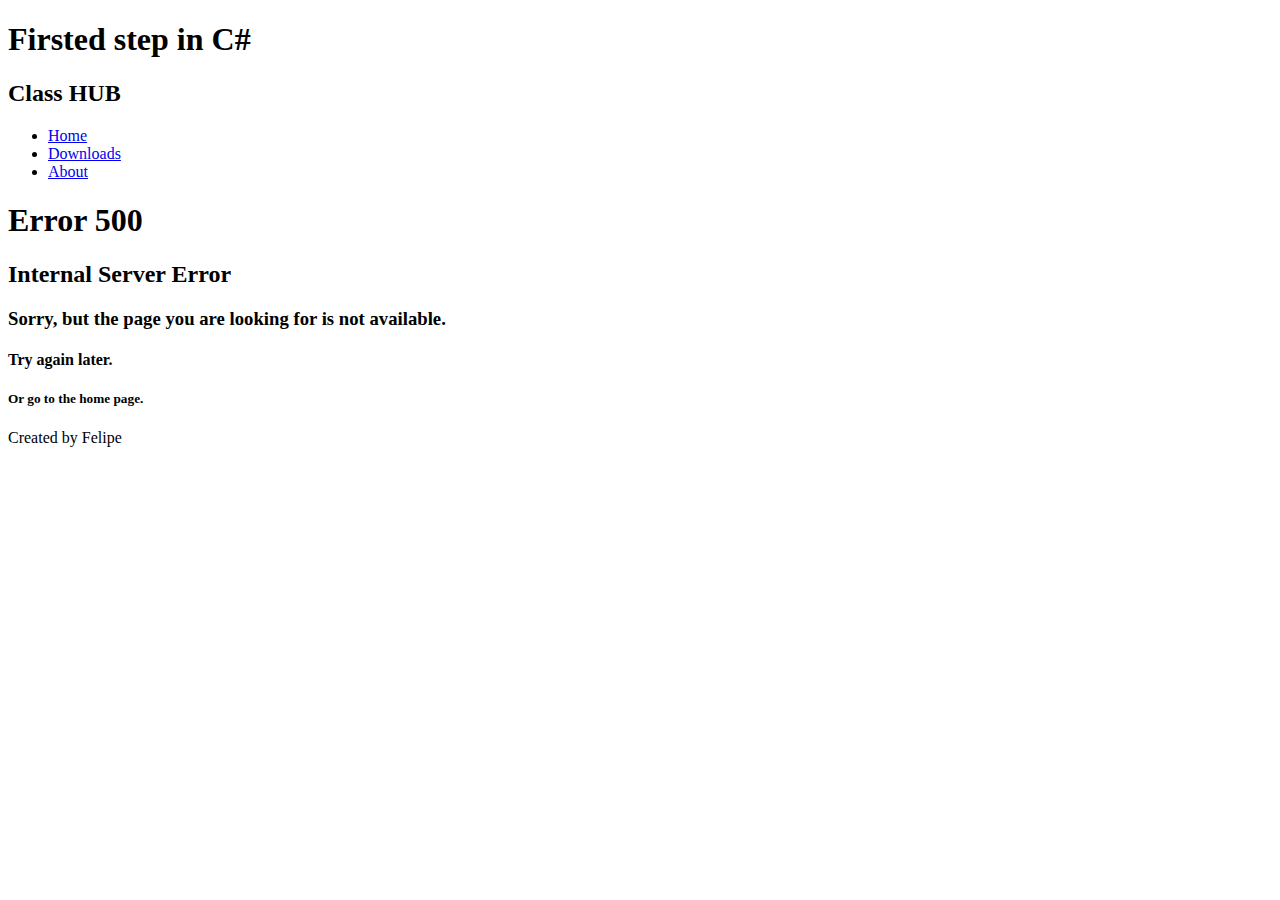
==== assets/classhub.html @ f6f48119 "Update classhub.html" ====
<!DOCTYPE html>
<html lang="pt-BR">
<head>
    <meta charset="UTF-8">
    <meta http-equiv="X-UA-Compatible" content="IE=edge">
    <meta name="viewport" content="width=device-width, initial-scale=1.0">
    <title>Class Hub</title>
    <link rel="stylesheet" href="./assets/css/style.css">
    <link rel="stylesheet" href="./css/index-style.css">
</head>
<body>
    <header>
        <h1>Firsted step in C#</h1>
        <h2>Class HUB</h2>
    </header>
    <nav>
        <ul>
            <li><a href="../index.html">Home</a></li>
            <li><a href="./assets/download-instalation.html">Downloads</a></li>
            <li><a href="./assets/about.html">About</a></li>
        </ul>
    </nav>
    <main>
        <h1>Error 500</h1>
        <h2>Internal Server Error</h2>
        <h3>Sorry, but the page you are looking for is not available.</h3>
        <h4>Try again later.</h4>
        <h5>Or go to the home page.</h5>
    </main>
    <footer>
        <p>Created by Felipe</p>
    </footer>
</body>
</html>
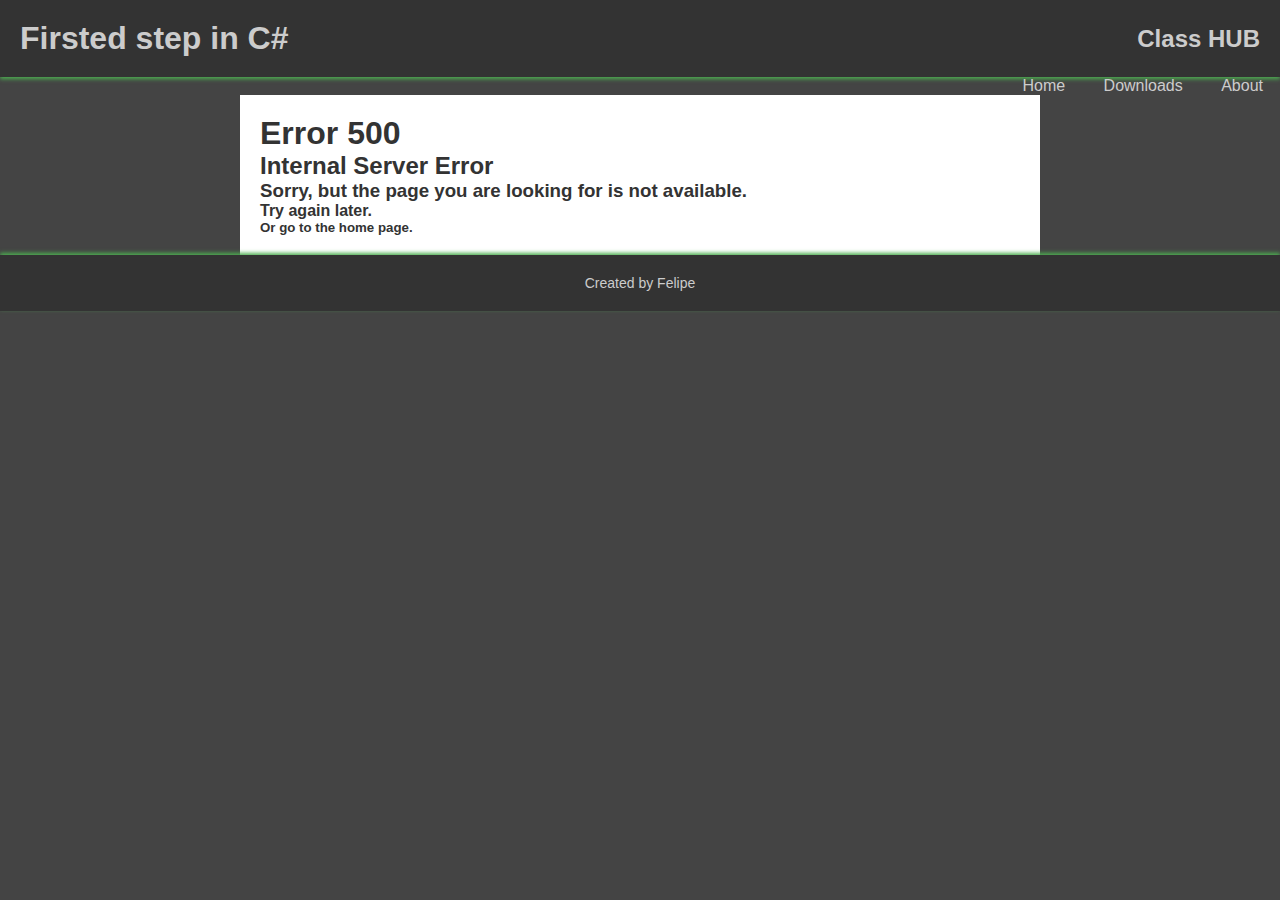
==== commit 84c88c1e: "Update classhub.html" ====
--- a/assets/classhub.html
+++ b/assets/classhub.html
@@ -4,9 +4,9 @@
     <meta charset="UTF-8">
     <meta http-equiv="X-UA-Compatible" content="IE=edge">
     <meta name="viewport" content="width=device-width, initial-scale=1.0">
-    <title>Class Hub</title>
-    <link rel="stylesheet" href="./assets/css/style.css">
-    <link rel="stylesheet" href="./css/index-style.css">
+    <title>Class Hub | Firsted step in C#</title>
+    <link rel="stylesheet" href="./css/style.css">
+    <link rel="stylesheet" href="./css/classhub-style.css">
 </head>
 <body>
     <header>
@@ -16,8 +16,8 @@
     <nav>
         <ul>
             <li><a href="../index.html">Home</a></li>
-            <li><a href="./assets/download-instalation.html">Downloads</a></li>
-            <li><a href="./assets/about.html">About</a></li>
+            <li><a href="./download-instalation.html">Downloads</a></li>
+            <li><a href="./about.html">About</a></li>
         </ul>
     </nav>
     <main>
--- a/assets/css/style.css
+++ b/assets/css/style.css
@@ -0,0 +1,117 @@
+*{
+    margin: 0;
+    padding: 0;
+    box-sizing: border-box;
+    font-family: 'Poppins', sans-serif;
+}
+body{
+    background: #444;
+    color: #ccc;
+    /* font-family: 'Lucida Sans', 'Lucida Sans Regular', 'Lucida Grande', 'Lucida Sans Unicode', Geneva, Verdana, sans-serif; */
+    font-family: 'Slabo 27px';
+}
+/* Header */
+header{
+    background: #333;
+    padding: 20px;
+    display: flex;
+    align-items: center;
+    justify-content: space-between;
+    box-shadow: 0 2px 4px #4caf50;
+}
+
+/* Navegation bar */
+nav{
+    /* flex: 1; */
+    text-align: right;
+}
+nav ul li{
+    display: inline-block;
+    margin: 0 5px;
+}
+nav ul li a{
+    color: #ccc;
+    text-decoration: none;
+    padding: 8px 12px;
+    border-radius: 4px;
+}
+nav ul li a.active{
+    background: #4caf50;
+    color: #fff;
+}
+nav ul li a:hover{
+    background: #4caf50;
+    color: #fff;
+}
+/* Main */
+main{
+    max-width: 800px;
+    margin: auto auto;
+    padding: 20px;
+    background: #fff;
+    color: #333;
+}
+
+/* Footer */
+footer{
+    background: #333;
+    padding: 20px;
+    text-align: center;
+    color: #ccc;
+    font-size: 14px;
+    box-shadow: 0 -2px 4px #4caf50;
+}
+
+/* Content */
+.content{
+    margin: 20px 0;
+}
+.content h1{
+    margin-top: 40px;
+    margin-bottom: 10px;
+}
+.content p{
+    /* line-height: 25px;     */
+    margin-bottom: 5px;
+    letter-spacing: 1px;
+}
+.content h3{
+    margin-top: 20px;
+    margin-bottom: 10px;
+}
+.content ol{
+    margin-left: 0px;
+    padding: 10px 0 10px 30px;
+
+    border-style: solid;
+    border-width: 3px;
+    border-image: linear-gradient(45deg, #4caf50, #af684c) 1; 
+}
+.content ul li{
+    margin-bottom: 8px;
+    margin-left: 20px;
+    letter-spacing: 1px;
+}
+
+.content a{
+    color: #4caf50;
+    text-decoration: none;
+}
+.content a:hover{
+    text-decoration: underline;
+}
+.content img{
+    max-width: 100%;
+    margin: 20px 0;
+    display: block;
+}
+pre code {
+    background: #f1f1f1;
+    padding: 10px;
+    border-radius: 5px;
+    display: block;
+    margin-bottom: 20px;
+}
+strong{
+    color: #af684c;
+}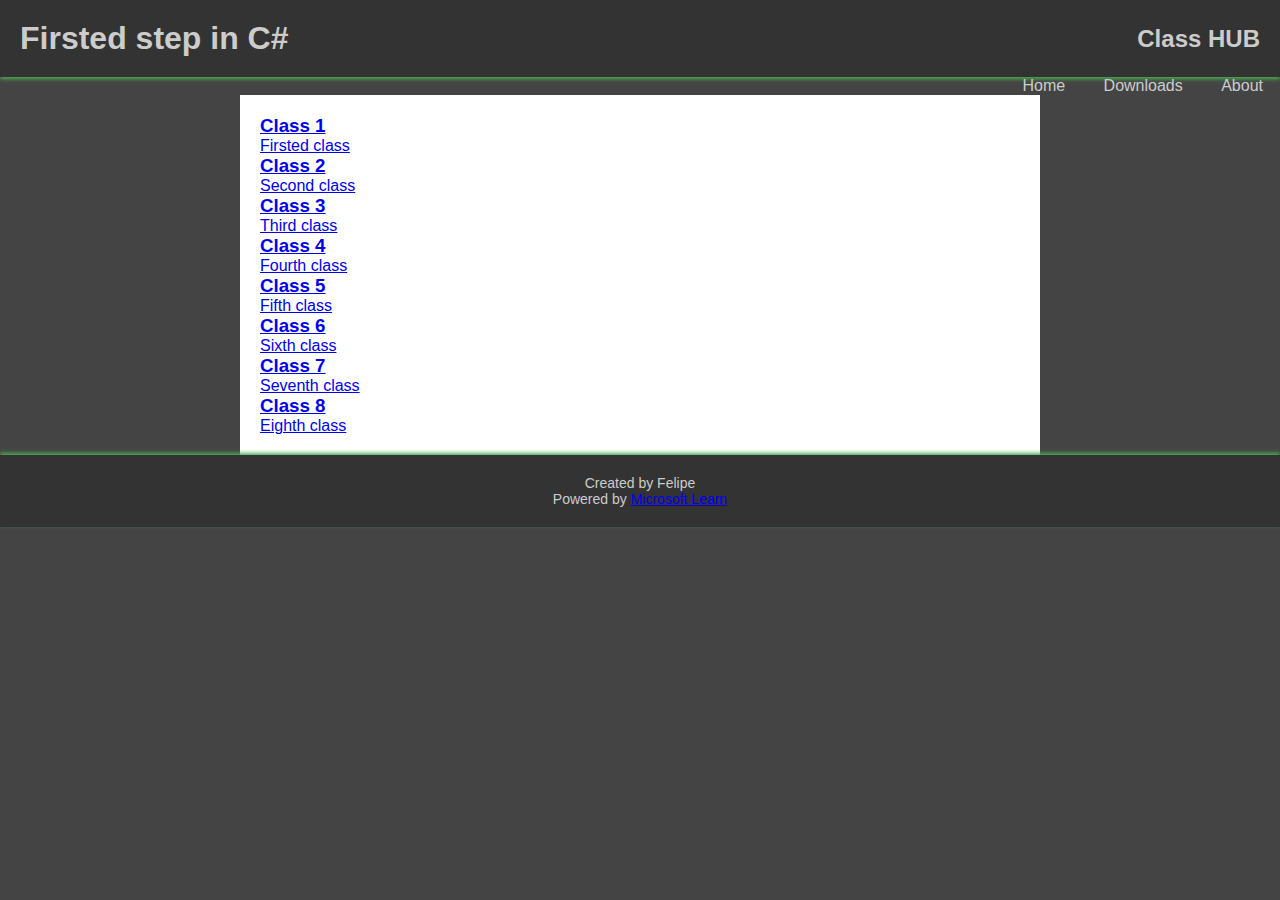
==== commit bf2b74c8: "update class 1" ====
--- a/assets/classhub.html
+++ b/assets/classhub.html
@@ -21,14 +21,63 @@
         </ul>
     </nav>
     <main>
-        <h1>Error 500</h1>
-        <h2>Internal Server Error</h2>
-        <h3>Sorry, but the page you are looking for is not available.</h3>
-        <h4>Try again later.</h4>
-        <h5>Or go to the home page.</h5>
+        <!-- ir para página da aula 1 -->
+        <a href="./aulas/class1.html">
+            <div class="class">
+                <h3>Class 1</h3>
+                <p>Firsted class</p>
+            </div>
+        </a>
+        <!-- ir para página da aula 2 -->
+        <a href="./aulas/class2.html">
+            <div class="class">
+                <h3>Class 2</h3>
+                <p>Second class</p>
+            </div>
+        </a>
+        <!-- ir para página da aula 3 -->
+        <a href="./aulas/class3.html">
+            <div class="class">
+                <h3>Class 3</h3>
+                <p>Third class</p>
+            </div>
+        </a>
+        <!-- ir para página da aula 4 -->
+        <a href="./aulas/class4">
+            <div class="class">
+                <h3>Class 4</h3>
+                <p>Fourth class</p>
+            </div>
+        </a>
+        <!-- ir para página da aula 5 serão adicionadas 8 aulas no total -->
+        <a href="./aulas/class5.html">
+            <div class="class">
+                <h3>Class 5</h3>
+                <p>Fifth class</p>
+            </div>
+        </a>
+        <a href="./aulas/class6.html">
+            <div class="class">
+                <h3>Class 6</h3>
+                <p>Sixth class</p>
+            </div>
+        </a>
+        <a href="./aulas/class7.html">
+            <div class="class">
+                <h3>Class 7</h3>
+                <p>Seventh class</p>
+            </div>
+        </a>
+        <a href="./aulas/class8.html">
+            <div class="class">
+                <h3>Class 8</h3>
+                <p>Eighth class</p>
+            </div>
+        </a>
     </main>
     <footer>
         <p>Created by Felipe</p>
+        <p>Powered by <a href="https://docs.microsoft.com/pt-br/learn/?WT.mc_id=Educationalcsharp-c9-scottha" target="_blank" rel="noopener noreferrer">Microsoft Learn</a></p>
     </footer>
 </body>
 </html>